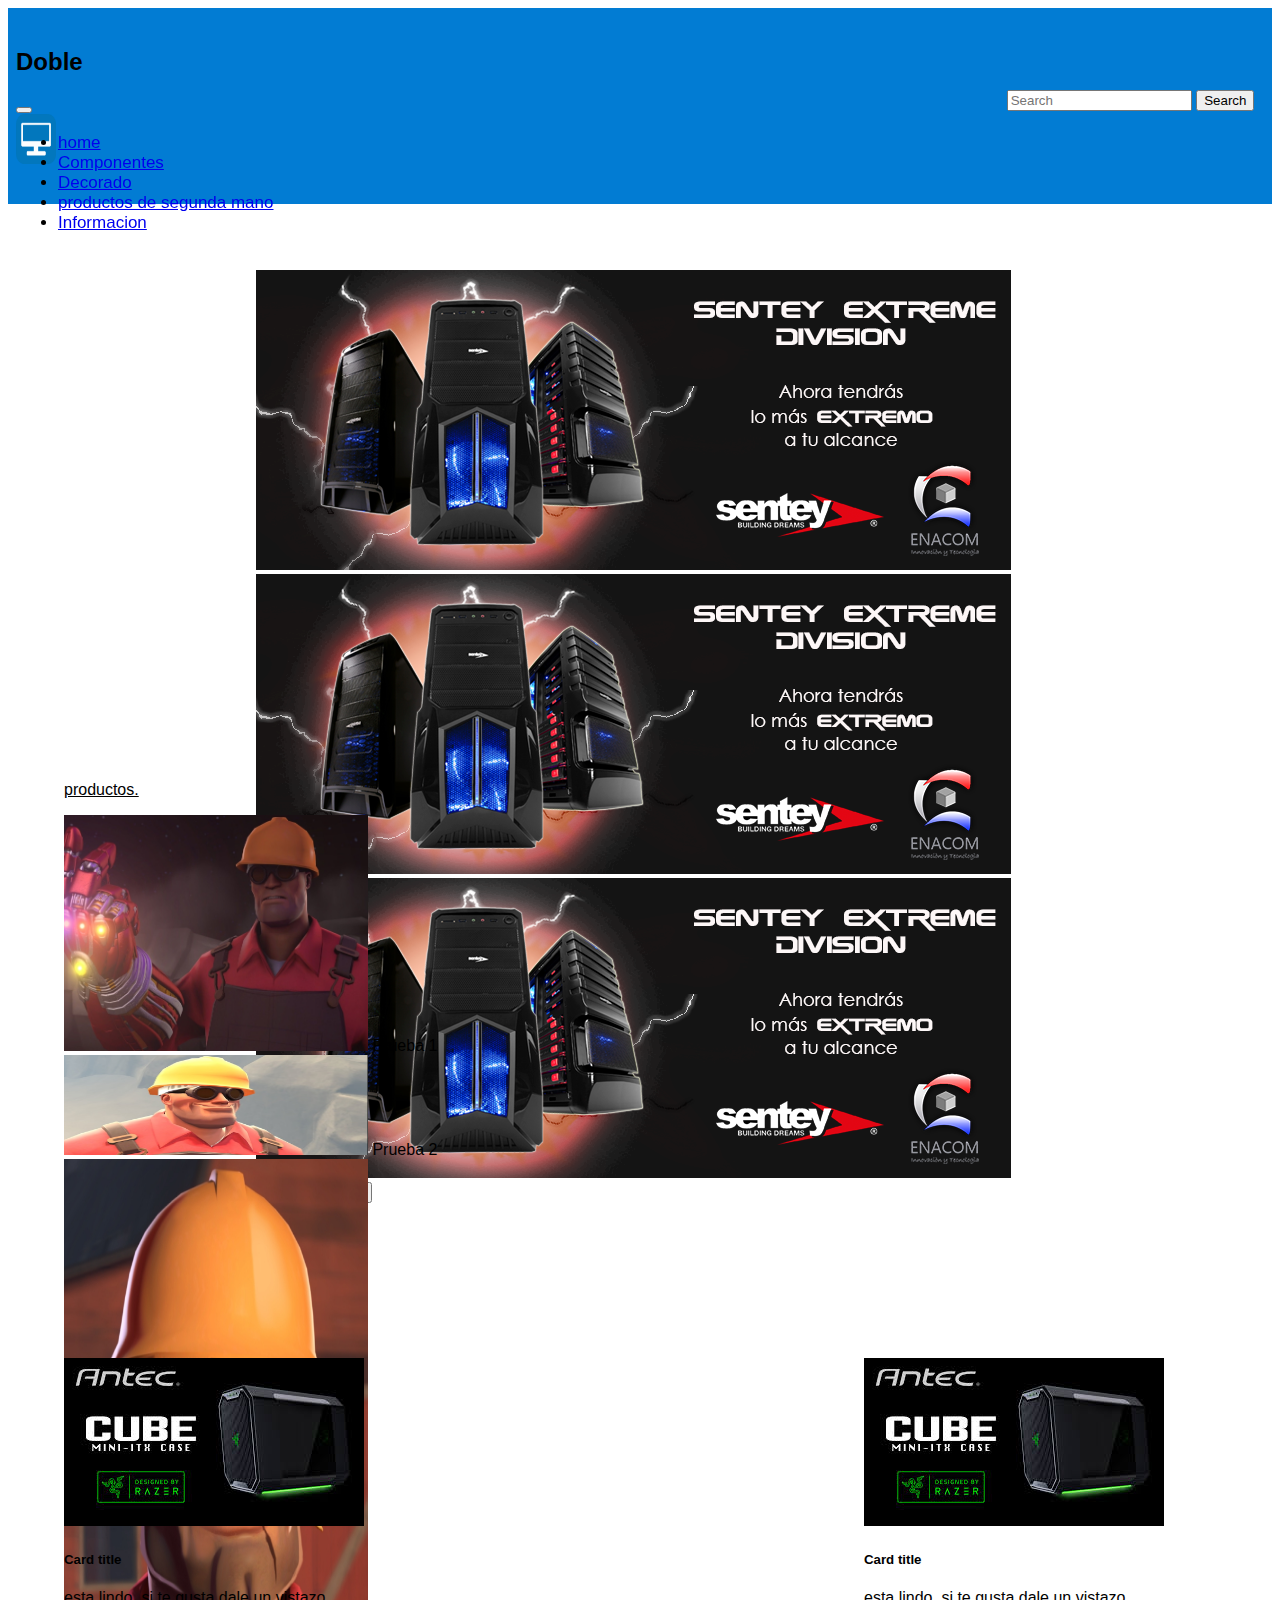
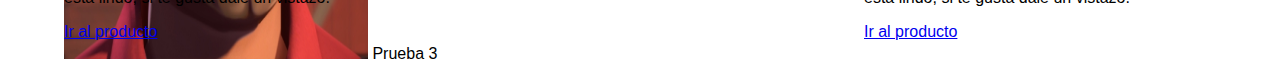
==== proyecto/index.html @ 2c7a91e2 "avance" ====
<!DOCTYPE html>
<html lang="en">

<head>
    <meta charset="UTF-8">
    <meta http-equiv="X-UA-Compatible" content="IE=edge">
    <meta name="viewport" content="width=device-width, initial-scale=1.0">
    <link href="https://cdn.jsdelivr.net/npm/bootstrap@5.1.1/dist/css/bootstrap.min.css" rel="stylesheet"
        integrity="sha384-F3w7mX95PdgyTmZZMECAngseQB83DfGTowi0iMjiWaeVhAn4FJkqJByhZMI3AhiU" crossorigin="anonymous">
    <script src="https://cdn.jsdelivr.net/npm/bootstrap@5.1.1/dist/js/bootstrap.bundle.min.js"
        integrity="sha384-/bQdsTh/da6pkI1MST/rWKFNjaCP5gBSY4sEBT38Q/9RBh9AH40zEOg7Hlq2THRZ"
        crossorigin="anonymous"></script>
    <link rel="stylesheet" href="./css/style.css">


    <title>VentasALgo</title>
</head>

<body>
    <!--Primera barra, recuerda
    lo q esta debaja de button sera la barra de busqueda y con algunos toque mas -->
    <header>
        <nav class="navbar fixed-top navbar-expand-md navbar-dark" style="background-color: #027cd3;">
            <h2 class="text-white ml-3 front-weight-bold">Doble</h2>
            <button class="navbar-toggler" type="button" data-toggle="collapse" data-target="#navbar-collapse">
                <span class="navbar-toggler-icon"></span>
            </button>
            <div class="collapse navbar-collapse" id="navbar-collapse">
                <img src="./media/icon.png" alt="" width="40" height="50">
                <ul class="navbar-nav ml-auto">
                    <div class="barra">
                        <nav class="navbar navbar-light bg-light " style="background-color: #027cd3;">
                            <div class="container-fluid">
                                <a class="navbar-brand"></a>
                                <form class="d-flex">
                                    <input class="form-control me-2" type="search" placeholder="Search"
                                        aria-label="Search">
                                    <button class="btn btn-outline-success" type="submit">Search</button>
                                </form>
                            </div>
                        </nav>
                    </div>

                    <!--  <li class="nav-item">
                        <a href="#" class="nav-link">home</a>
                    </li>
                    <li class="nav-item">
                        <a href="#" class="nav-link">Componentes</a>
                    </li>
                    <li class="nav-item">
                        <a href="#" class="nav-link">Decorado</a>
                    </li>
                    <li class="nav-item">
                        <a href="#" class="nav-link">productos de segunda mano</a>
                    </li>
                    <li class="nav-item">
                        <a href="#" class="nav-link">Informacion</a>
                    </li>
                    -->
                </ul>
            </div>
        </nav>

        <!--<div class="view">
            <h1 class="text-white front-weight-bold display-3">Algo</h1>
        prueba mas que nada  -->

        </div>

    </header>
    <!--esta cosa es la parte 2 de la barra de menú
    no te olvides recuerda poner imagenes de bonido  -->
    <nav class="navbar navbar-expand-md bg-light" id="main-bar">
        <ul class="navbar-nav">
            <li class="nav-item">
                <a href="#" class="nav-link">home</a>
            </li>
            <li class="nav-item">
                <a href="#" class="nav-link">Componentes</a>
            </li>
            <li class="nav-item">
                <a href="#" class="nav-link">Decorado</a>
            </li>
            <li class="nav-item">
                <a href="#" class="nav-link">productos de segunda mano</a>
            </li>
            <li class="nav-item">
                <a href="#" class="nav-link">Informacion</a>
            </li>
        </ul>
    </nav>
    <!-- lo demas de la pagina -->
    <div class="container-fluid p-0">
        <div class="fotos">

            <div id="carouselExampleControls" class="carousel slide" data-bs-ride="carousel">
                <div class="carousel-inner">
                    <div class="carousel-item active">
                        <img src="./media/bannersentey.png" class="d-block w-70" alt="...">
                    </div>
                    <div class="carousel-item">
                        <img src="./media/bannersentey.png" class="d-block w-70" alt="...">
                    </div>
                    <div class="carousel-item">
                        <img src="./media/bannersentey.png" class="d-block w-70" alt="...">
                    </div>
                </div>
                <button class="carousel-control-prev" type="button" data-bs-target="#carouselExampleControls"
                    data-bs-slide="prev">
                    <span class="carousel-control-prev-icon" aria-hidden="true"></span>
                    <span class="visually-hidden">Previous</span>
                </button>
                <button class="carousel-control-next" type="button" data-bs-target="#carouselExampleControls"
                    data-bs-slide="next">
                    <span class="carousel-control-next-icon" aria-hidden="true"></span>
                    <span class="visually-hidden">Next</span>
                </button>
                <!--esto lo de las imagenes que se mueven con las flechitas-->

            </div>

        </div>

        <div class="columnas">
            <div class="container">
                <div class="row">
                    <p class="text-center"><ins>productos.</ins></p>
                  <div class="col align-self-start">
                    <img src="./media/shitpost.jpg" class="img-thumbnail" alt="post" width="304" height="236">
                    Prueba 1
                  </div>
                  <div class="col align-self-center">
                    <img src="./media/descarga.jpg" class="img-thumbnail" alt="a" width="304" height="100">
                    Prueba 2
                  </div>
                  <div class="col align-self-end">
                    <img src="./media/B.png" class="img-thumbnail" alt="b" width="304" height="500">
                    Prueba 3
                  </div>
                </div>
              </div>
        

        </div>

      



        <div class="card" style="width: 18rem;">
            <img src="./media/images.jpg" class="card-img-top" alt="...">
            <div class="card-body">
                <h5 class="card-title">Card title</h5>
                <p class="card-text">esta lindo, si te gusta dale un vistazo.</p>
                <a href="#" class="btn btn-primary">Ir al producto</a>
            </div>
        </div>

        <div class="card2" style="width: 18rem;">
            <img src="./media/images.jpg" class="card-img-top" alt="...">
            <div class="card-body">
                <h5 class="card-title">Card title</h5>
                <p class="card-text">esta lindo, si te gusta dale un vistazo.</p>
                <a href="#" class="btn btn-primary">Ir al producto</a>
            </div>
        </div>




    </div>
    <!-- esto es para la cuando se achique la pagina,
    falta que la barra se pueda abrir con esto -->
    <script>
        $(document).ready(function () {
            $(window).scroll(function () {
                var scroll = $(window).scrollTop();
                if (scroll > 280) {
                    $(".navbar-dark").css("background", "LightBlue");

                }
                else {
                    $(".navbar-dark").css("background", "transparent");
                }

            });
        });

    </script>

</body>

</html>
---- proyecto/css/style.css ----
html,
body,
header {
    height: 150vh;
    font-family: 'josefin sans', sans-serif;
    scroll-behavior: smooth;
}

.view {
    height: 100%;
    background: wheat;
    background-attachment: fixed;
}

.barra {
    position: absolute;
    top: 10%;
    right: 2%;
}

.fotos {
    position: absolute;
    top: 30%;
    left: 20%;
}

.view h1 {
    position: absolute;
    top: 55%;
    left: 20%;

}

.fixed-top {
    padding: 20px 0 20px 8px;
}

.fixed-top .navbar-nav li a {
    font-size: 19px;
    color: white !important;
    transition: .5s ease-in-out;
}

.fixed-top .navbar-nav li a:hover {
    color: yellow;
}

@media screen and (max-width: 767px) {
    .navbar-dark {
        background-color: rgb(9, 44, 220) !important;
    }
}

#main-bar {
    position: absolute;
    width: 100%;
    top: 13%;
    position: fixed;
    z-index: 1;
}

#main-bar .nav-item {
    margin-left: 10px;
    font-size: 17px;
}

.card {
    position: absolute;
    left: 5%;
}

.card2 {
    position: absolute;
    right: 10%;
}

.img-fluid {
    position: absolute;
    top: 85%;
    left: 15%;

}

.columnas {
    position: absolute;
    top: 85%;
    left: 5%;

}
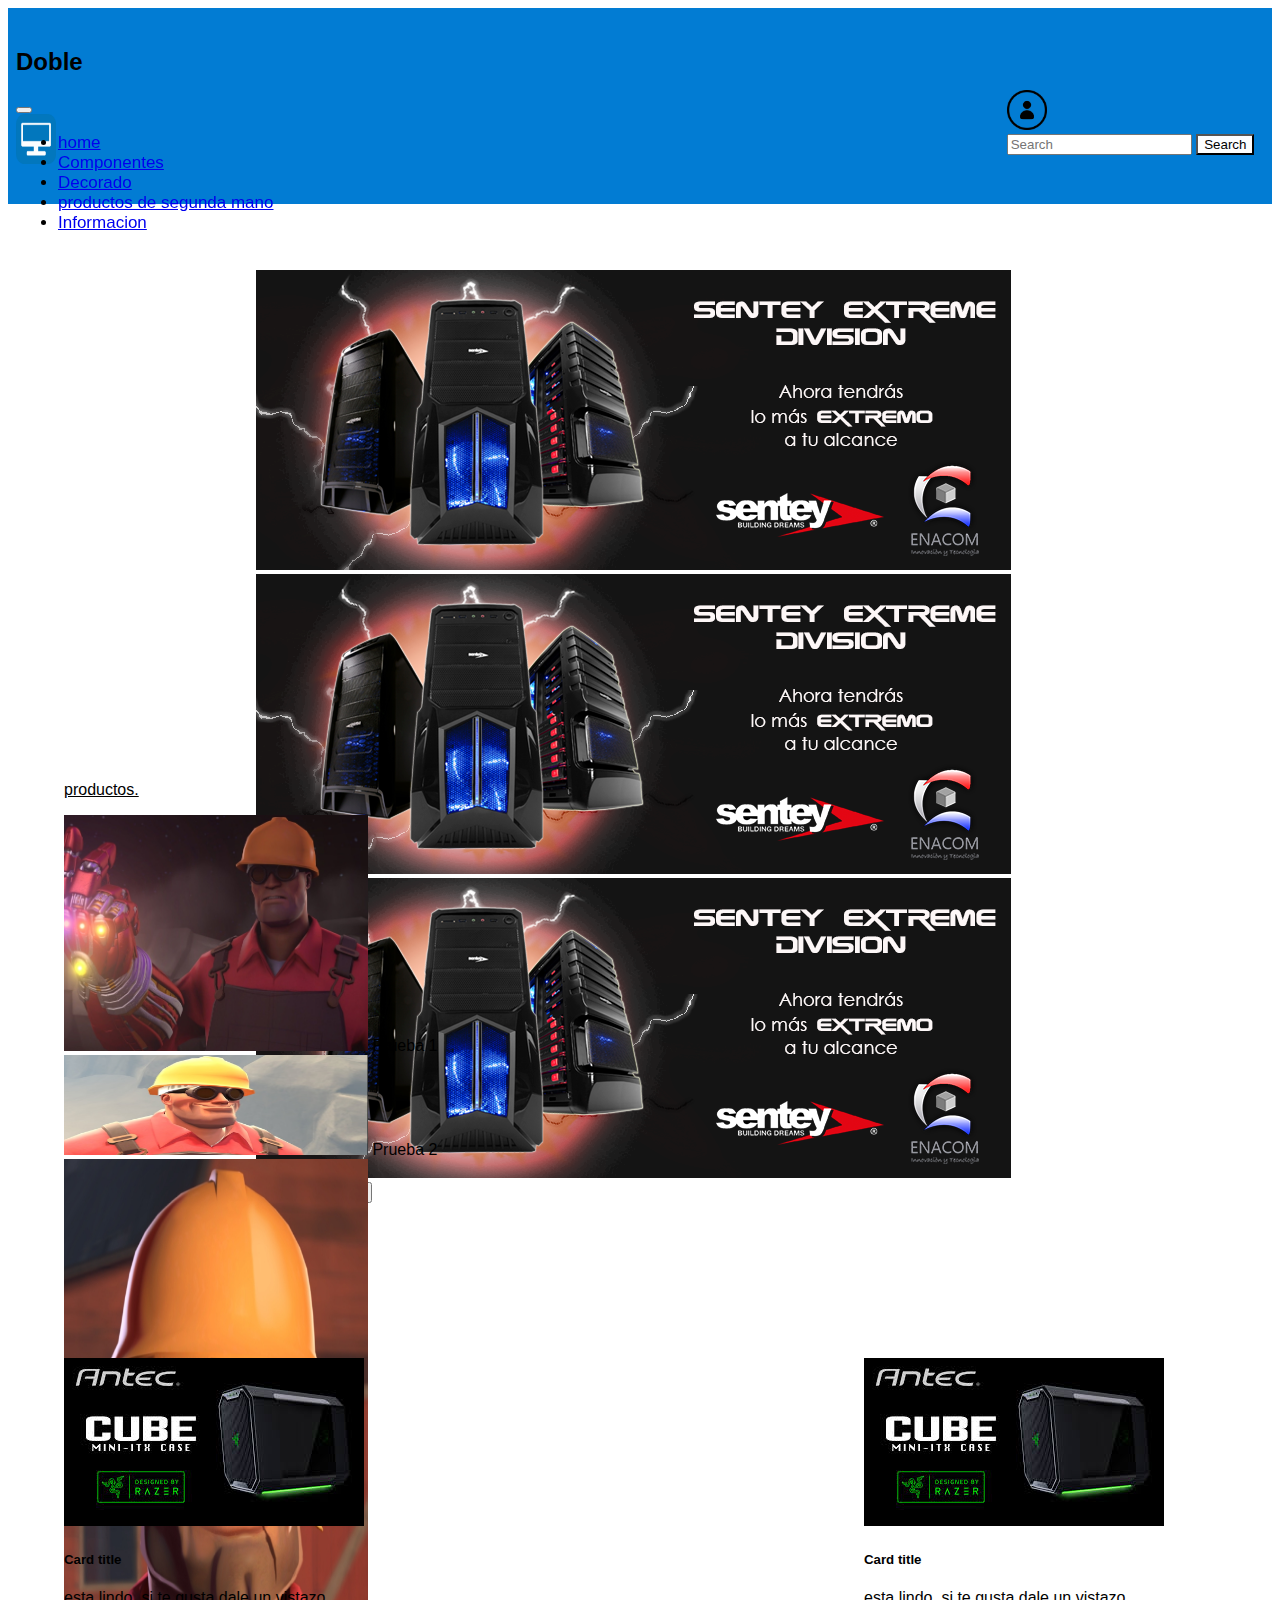
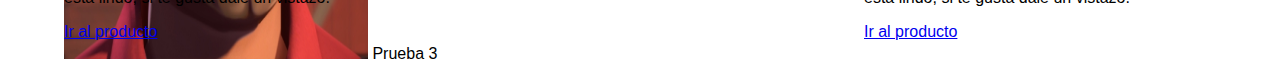
==== commit 2d8673b8: "cambios ahora esta para linkear el login" ====
--- a/proyecto/index.html
+++ b/proyecto/index.html
@@ -29,13 +29,18 @@
                 <img src="./media/icon.png" alt="" width="40" height="50">
                 <ul class="navbar-nav ml-auto">
                     <div class="barra">
-                        <nav class="navbar navbar-light bg-light " style="background-color: #027cd3;">
+                        <nav class="navbar navbar-light" style="background-color: #027cd3;">
                             <div class="container-fluid">
+                                <a href="">
+                                    <img src="./media/user-login-person-man-enter-person-login-icon-number-symbol-text-disk-transparent-png-169484.png"
+                                        alt="" width="40" height="40">
+                                </a>
                                 <a class="navbar-brand"></a>
                                 <form class="d-flex">
                                     <input class="form-control me-2" type="search" placeholder="Search"
                                         aria-label="Search">
-                                    <button class="btn btn-outline-success" type="submit">Search</button>
+                                    <button class="btn btn-outline-success" type="submit"
+                                        style="background-color: #fdfeff;">Search</button>
                                 </form>
                             </div>
                         </nav>
@@ -125,25 +130,23 @@
             <div class="container">
                 <div class="row">
                     <p class="text-center"><ins>productos.</ins></p>
-                  <div class="col align-self-start">
-                    <img src="./media/shitpost.jpg" class="img-thumbnail" alt="post" width="304" height="236">
-                    Prueba 1
-                  </div>
-                  <div class="col align-self-center">
-                    <img src="./media/descarga.jpg" class="img-thumbnail" alt="a" width="304" height="100">
-                    Prueba 2
-                  </div>
-                  <div class="col align-self-end">
-                    <img src="./media/B.png" class="img-thumbnail" alt="b" width="304" height="500">
-                    Prueba 3
-                  </div>
+                    <div class="col align-self-start">
+                        <img src="./media/shitpost.jpg" class="img-thumbnail" alt="post" width="304" height="236">
+                        Prueba 1
+                    </div>
+                    <div class="col align-self-center">
+                        <img src="./media/descarga.jpg" class="img-thumbnail" alt="a" width="304" height="100">
+                        Prueba 2
+                    </div>
+                    <div class="col align-self-end">
+                        <img src="./media/B.png" class="img-thumbnail" alt="b" width="304" height="500">
+                        Prueba 3
+                    </div>
                 </div>
-              </div>
-        
+            </div>
+
 
         </div>
-
-      
 
 
 
@@ -170,7 +173,7 @@
 
     </div>
     <!-- esto es para la cuando se achique la pagina,
-    falta que la barra se pueda abrir con esto -->
+    falta que la barra se pueda abrir con esto y creo q esta es la barra -->
     <script>
         $(document).ready(function () {
             $(window).scroll(function () {
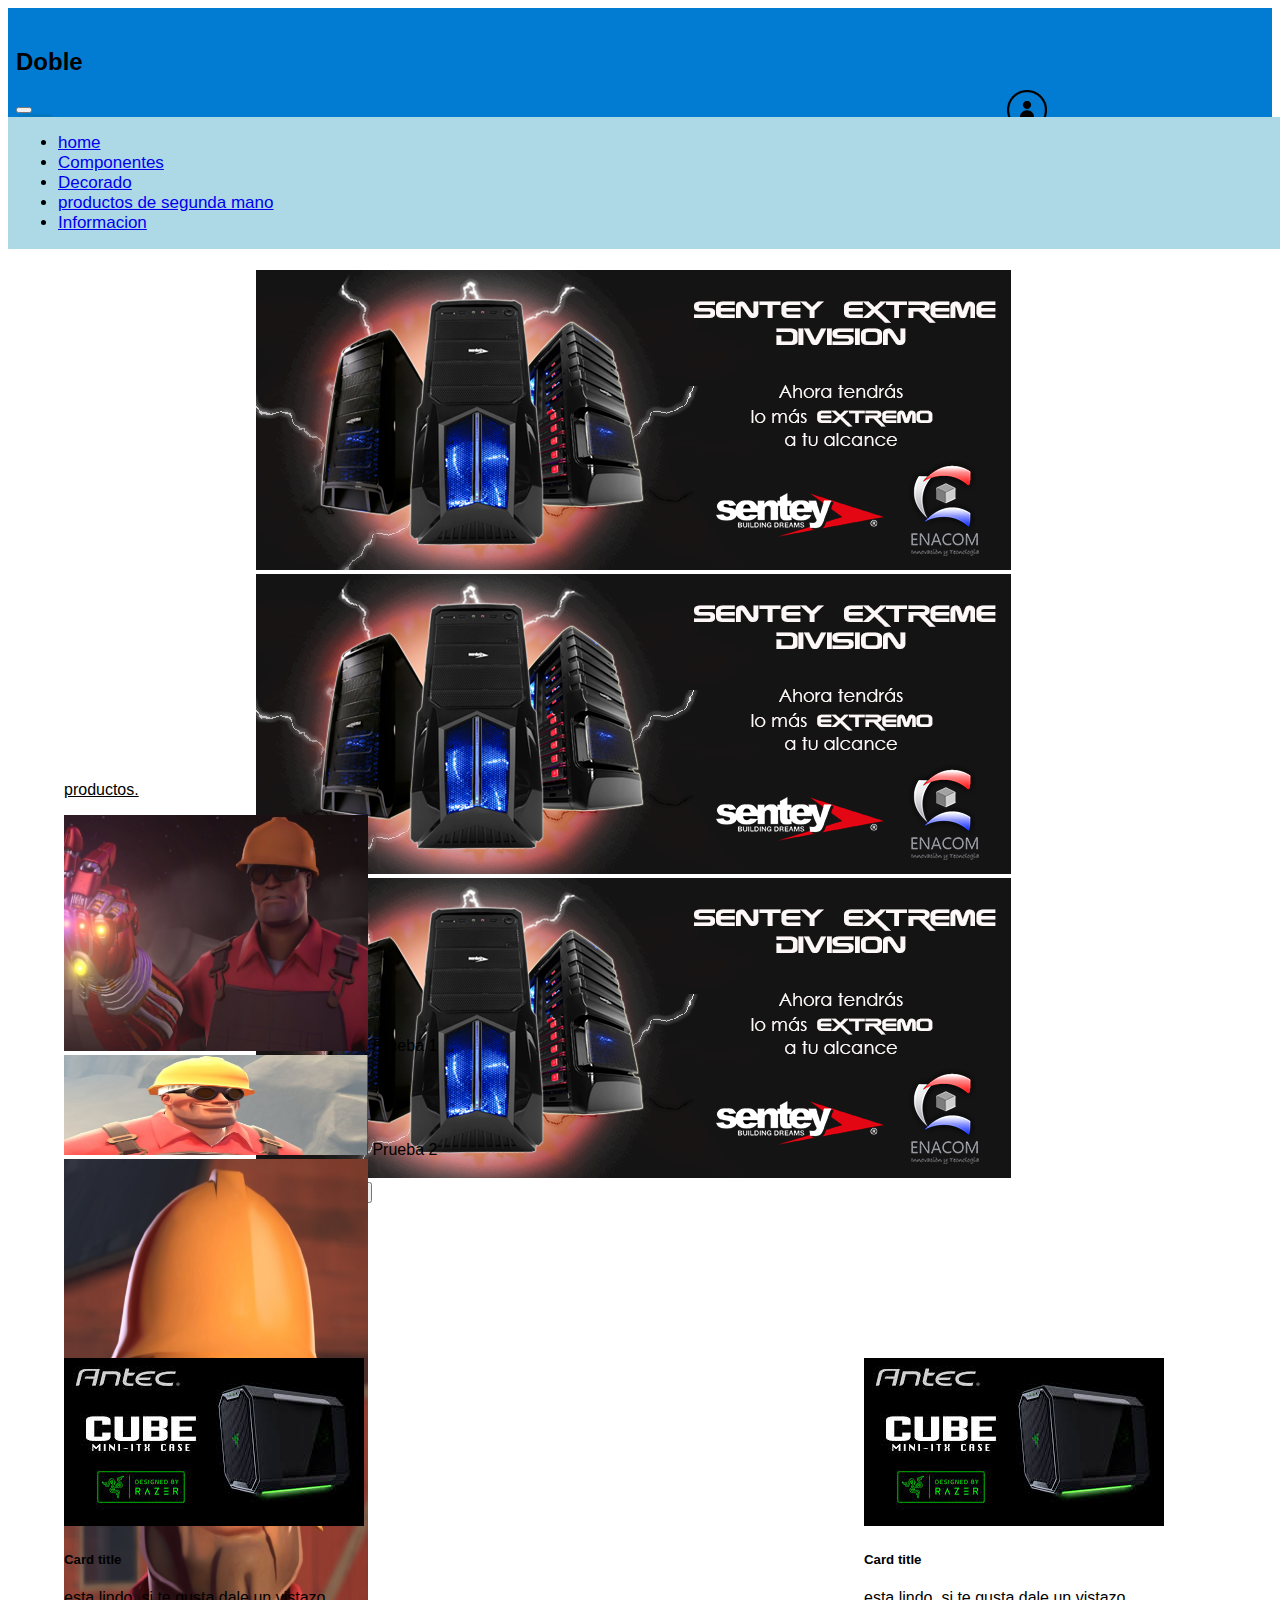
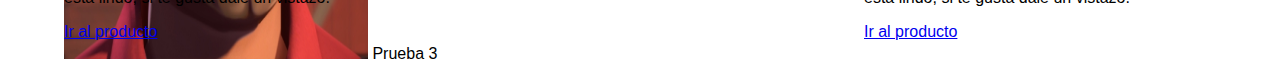
==== commit 35799439: "se agrego un archivo de springbot para el proyecto" ====
--- a/proyecto/index.html
+++ b/proyecto/index.html
@@ -31,7 +31,7 @@
                     <div class="barra">
                         <nav class="navbar navbar-light" style="background-color: #027cd3;">
                             <div class="container-fluid">
-                                <a href="">
+                                <a href="login.html">
                                     <img src="./media/user-login-person-man-enter-person-login-icon-number-symbol-text-disk-transparent-png-169484.png"
                                         alt="" width="40" height="40">
                                 </a>
@@ -75,24 +75,26 @@
     </header>
     <!--esta cosa es la parte 2 de la barra de menú
     no te olvides recuerda poner imagenes de bonido  -->
-    <nav class="navbar navbar-expand-md bg-light" id="main-bar">
+    <nav class="navbar navbar-expand-md navbar-light" id="main-bar" style="background-color: lightblue;">
         <ul class="navbar-nav">
             <li class="nav-item">
-                <a href="#" class="nav-link">home</a>
+                <a href="index.html" class="nav-link">home</a>
             </li>
             <li class="nav-item">
-                <a href="#" class="nav-link">Componentes</a>
+                <a href="listaProductos.html" class="nav-link">Componentes</a>
             </li>
             <li class="nav-item">
-                <a href="#" class="nav-link">Decorado</a>
+                <a href="listaProductos.html" class="nav-link">Decorado</a>
             </li>
             <li class="nav-item">
-                <a href="#" class="nav-link">productos de segunda mano</a>
+                <a href="listaProductos.html" class="nav-link">productos de segunda mano</a>
             </li>
             <li class="nav-item">
-                <a href="#" class="nav-link">Informacion</a>
+                <a href="listaProductos.html" class="nav-link">Informacion</a>
             </li>
         </ul>
+        <!--para darle color al texto se necesita usar style="color: el color que quieras"
+        objetivo: combinar el color de las letras con el de la barra para que sea estetico-->
     </nav>
     <!-- lo demas de la pagina -->
     <div class="container-fluid p-0">
@@ -131,7 +133,7 @@
                 <div class="row">
                     <p class="text-center"><ins>productos.</ins></p>
                     <div class="col align-self-start">
-                        <img src="./media/shitpost.jpg" class="img-thumbnail" alt="post" width="304" height="236">
+                        <img src="./media/imagen6.jpg" class="img-thumbnail" alt="post" width="304" height="236">
                         Prueba 1
                     </div>
                     <div class="col align-self-center">
@@ -155,7 +157,7 @@
             <div class="card-body">
                 <h5 class="card-title">Card title</h5>
                 <p class="card-text">esta lindo, si te gusta dale un vistazo.</p>
-                <a href="#" class="btn btn-primary">Ir al producto</a>
+                <a href="vistaPagina2.html" class="btn btn-primary">Ir al producto</a>
             </div>
         </div>
 
@@ -164,7 +166,7 @@
             <div class="card-body">
                 <h5 class="card-title">Card title</h5>
                 <p class="card-text">esta lindo, si te gusta dale un vistazo.</p>
-                <a href="#" class="btn btn-primary">Ir al producto</a>
+                <a href="vistaPagina.html" class="btn btn-primary">Ir al producto</a>
             </div>
         </div>
 
